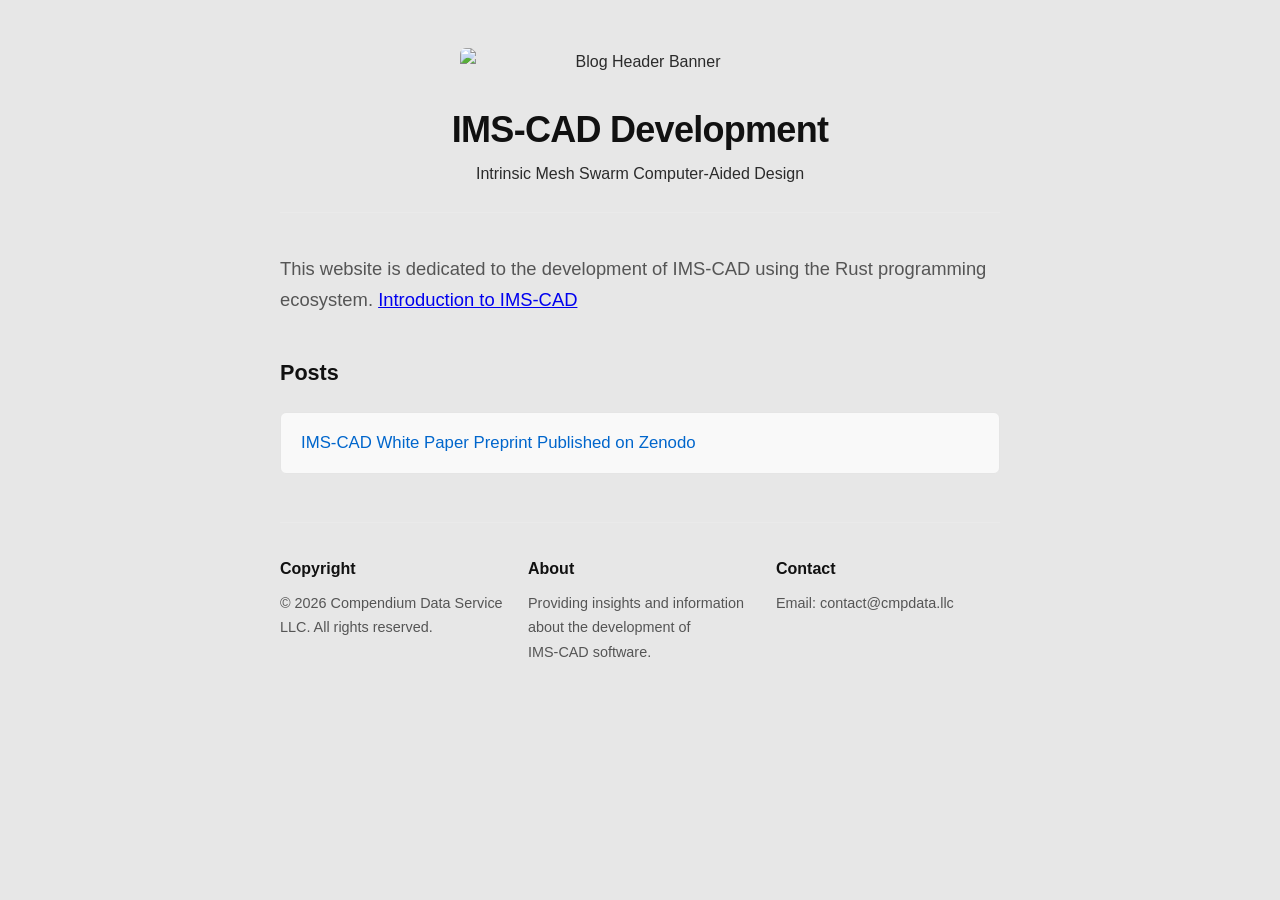
==== index.html @ d3bfb3c7 "Add files via upload" ====
<!DOCTYPE html>
<html lang="en">
<head>
    <meta charset="UTF-8">
    <meta name="viewport" content="width=device-width, initial-scale=1.0">
    <title>Compedium Data Service</title>
    <style>
        /* ==========================================
           INDEX PAGE STYLES
           ========================================== */
        @font-face {
            font-family: 'Inconsolata';
            src: url('Inconsolata-Regular.ttf') format('truetype');
            font-weight: 400;
        }

        *, *::before, *::after {
            box-sizing: border-box;
            margin: 0;
            padding: 0;
        }

        body {
            background-color: #e7e7e7;
            color: #2b2b2b;
            font-family: -apple-system, BlinkMacSystemFont, "Segoe UI", Roboto, Helvetica, Arial, sans-serif;
            line-height: 1.7;
            padding: 3rem 1.5rem;
            max-width: 768px;
            margin: 0 auto;
        }

        header {
            text-align: center;
            margin-bottom: 2.5rem;
            padding-bottom: 1.5rem;
            border-bottom: 1px solid #eaeaea;
        }

        header img {
            width: 50%;
            max-width: 100%;
            height: auto;
            display: block;
            margin: 0 auto 1.5rem auto;
            border-radius: 6px;
        }

        h1 {
            font-size: 2.25rem;
            font-weight: 700;
            letter-spacing: -0.02em;
            color: #111111;
        }

        p.intro {
            font-size: 1.15rem;
            color: #555555;
            margin-bottom: 2.5rem;
        }

        h2 {
            font-size: 1.35rem;
            font-weight: 600;
            margin-bottom: 1.25rem;
            color: #111111;
        }

        ul.post-list {
            list-style: none;
            display: flex;
            flex-direction: column;
            gap: 0.85rem;
        }

        ul.post-list li a {
            display: block;
            padding: 1rem 1.25rem;
            background-color: #f9f9f9;
            border: 1px solid #e5e5e5;
            border-radius: 6px;
            color: #0066cc;
            text-decoration: none;
            font-weight: 500;
            font-size: 1.05rem;
            transition: all 0.15s ease-in-out;
        }

        ul.post-list li a:hover {
            background-color: #0066cc;
            color: #ffffff;
            border-color: #0066cc;
            transform: translateY(-1px);
        }

        /* Footer Styles */
        footer {
            margin-top: 3rem;
            padding-top: 2rem;
            border-top: 1px solid #eaeaea;
            display: grid;
            grid-template-columns: repeat(3, 1fr);
            gap: 1.5rem;
            font-size: 0.9rem;
            color: #555555;
        }

        footer h3 {
            font-size: 1rem;
            font-weight: 600;
            color: #111111;
            margin-bottom: 0.5rem;
        }

        footer a {
            color: #0066cc;
            text-decoration: none;
        }

        footer a:hover {
            text-decoration: underline;
        }

        @media (max-width: 600px) {
            footer {
                grid-template-columns: 1fr;
                gap: 1.5rem;
            }
        }
    </style>
</head>
<body>

    <header>
        <img src="cds_logo_3.png" alt="Blog Header Banner">
        <h1>IMS-CAD Development</h1>
        <p>Intrinsic Mesh Swarm Computer-Aided Design</p>
    </header>

    <main>
        <p class="intro">This website is dedicated to the development of IMS-CAD using the Rust programming ecosystem. <a href="blog_intro_to_ims-cad.html">Introduction to IMS-CAD</a></p>

        <h2>Posts</h2>
        <ul class="post-list">

            <!--
            
            <li><a href="blog.html">blog_0000-00-00</a></li>

            <li><a href="blog.html">blog_0000-00-00</a></li>
            
            -->

            <li><a href="blog_2026-10-18.html">IMS-CAD White Paper Preprint Published on Zenodo</a></li>           


        </ul>
    </main>

    <footer>
        <div class="footer-col">
            <h3>Copyright</h3>
            <p>&copy; 2026 Compendium Data Service LLC. All rights reserved.</p>
        </div>
        <div class="footer-col">
            <h3>About</h3>
            <p>Providing insights and information about the development of <br>IMS-CAD software.</p>
        </div>
        <div class="footer-col">
            <h3>Contact</h3>
            <p>Email: contact@cmpdata.llc</p>
        </div>
    </footer>

</body>
</html>
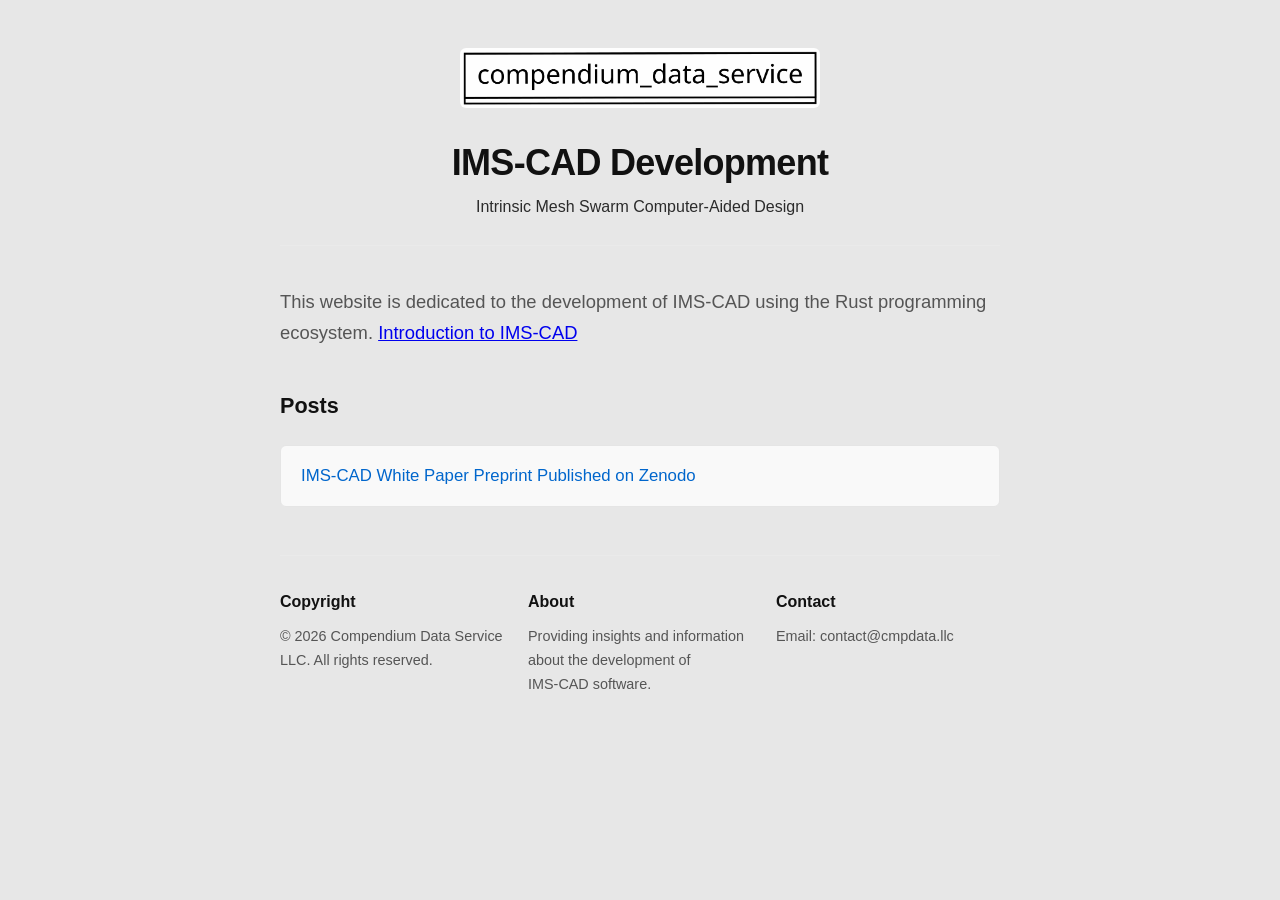
==== commit 452df2be: "Update header logo image source" ====
--- a/index.html
+++ b/index.html
@@ -132,7 +132,7 @@
 <body>
 
     <header>
-        <img src="cds_logo_3.png" alt="Blog Header Banner">
+        <img src="graphic_cds_logo_3.png" alt="Blog Header Banner">
         <h1>IMS-CAD Development</h1>
         <p>Intrinsic Mesh Swarm Computer-Aided Design</p>
     </header>
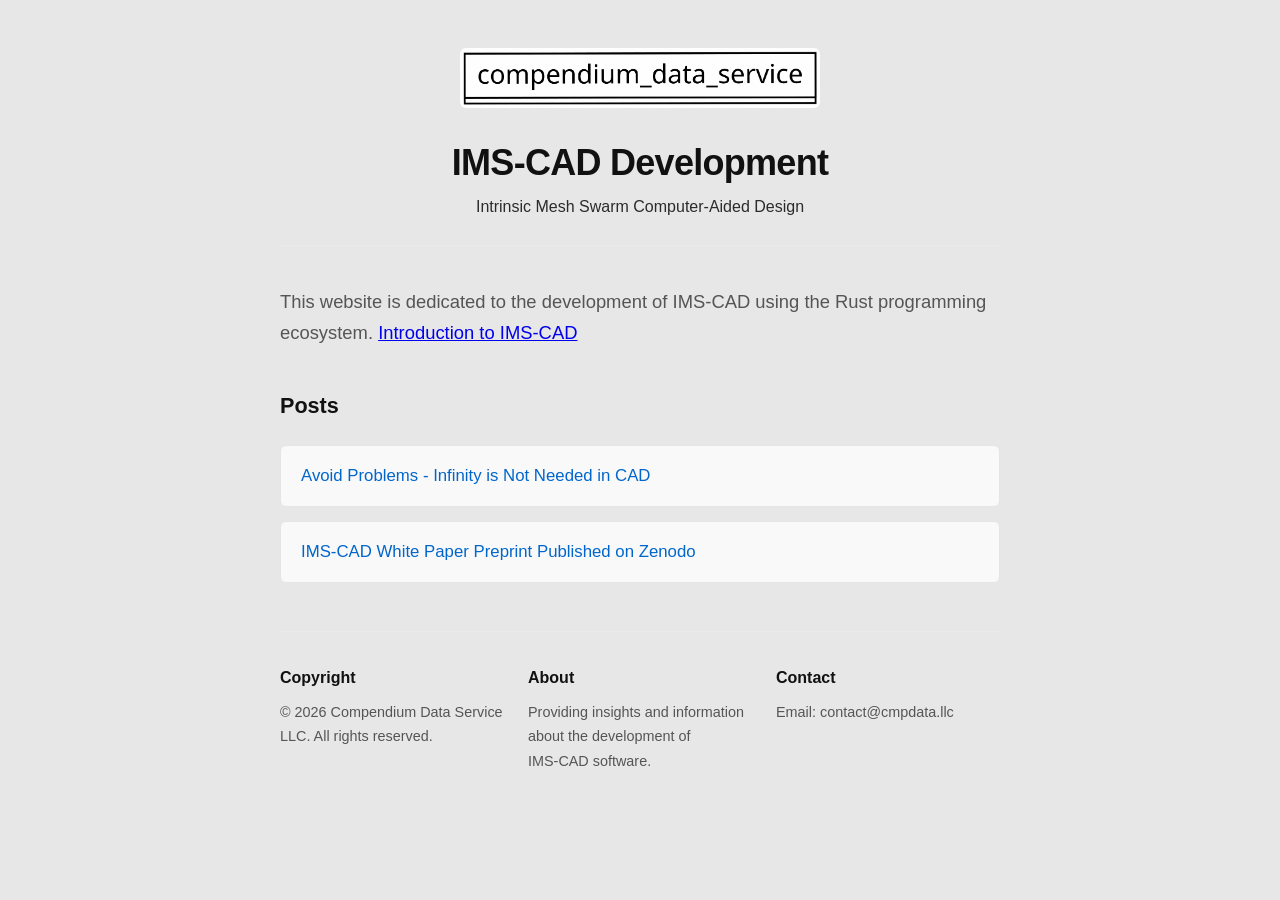
==== commit a9704a2c: "Add files via upload" ====
--- a/index.html
+++ b/index.html
@@ -143,19 +143,22 @@
         <h2>Posts</h2>
         <ul class="post-list">
 
-            <!--
-            
-            <li><a href="blog.html">blog_0000-00-00</a></li>
+<!-- Blog list begin, newest to oldest --> 
 
-            <li><a href="blog.html">blog_0000-00-00</a></li>
-            
-            -->
+
+              <li><a href="blog_2026-10-21.html">Avoid Problems - Infinity is Not Needed in CAD</a></li>     
 
             <li><a href="blog_2026-10-18.html">IMS-CAD White Paper Preprint Published on Zenodo</a></li>           
 
 
+<!-- Blog list end -->
+
+
+
         </ul>
     </main>
+
+
 
     <footer>
         <div class="footer-col">
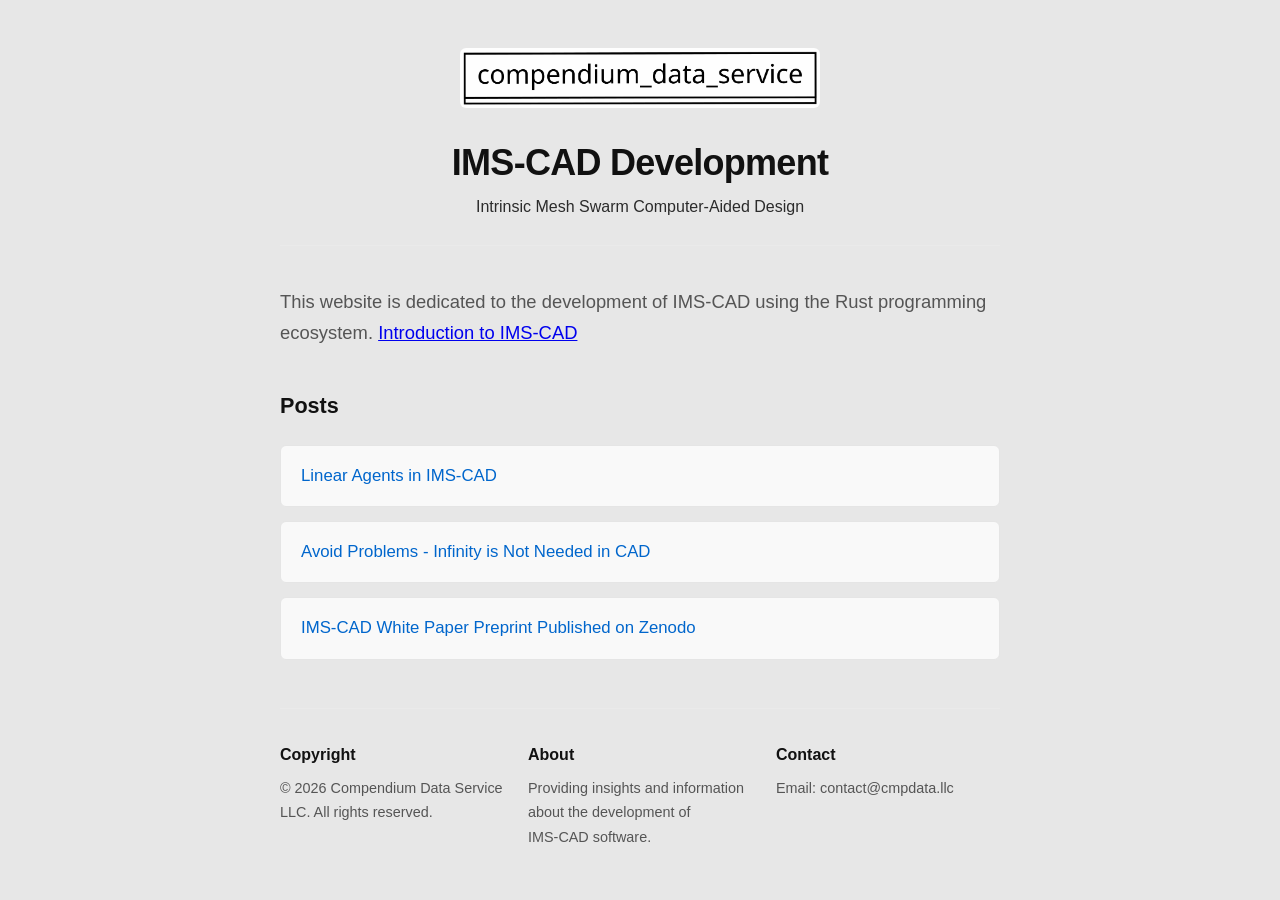
==== commit 9bacf42e: "Add files via upload Update and add new blog post" ====
--- a/index.html
+++ b/index.html
@@ -146,7 +146,14 @@
 <!-- Blog list begin, newest to oldest --> 
 
 
-              <li><a href="blog_2026-10-21.html">Avoid Problems - Infinity is Not Needed in CAD</a></li>     
+
+
+
+
+            <li><a href="blog_2026-10-21.html">Linear Agents in IMS-CAD</a></li>    
+
+
+            <li><a href="blog_2026-10-21.html">Avoid Problems - Infinity is Not Needed in CAD</a></li>     
 
             <li><a href="blog_2026-10-18.html">IMS-CAD White Paper Preprint Published on Zenodo</a></li>           
 
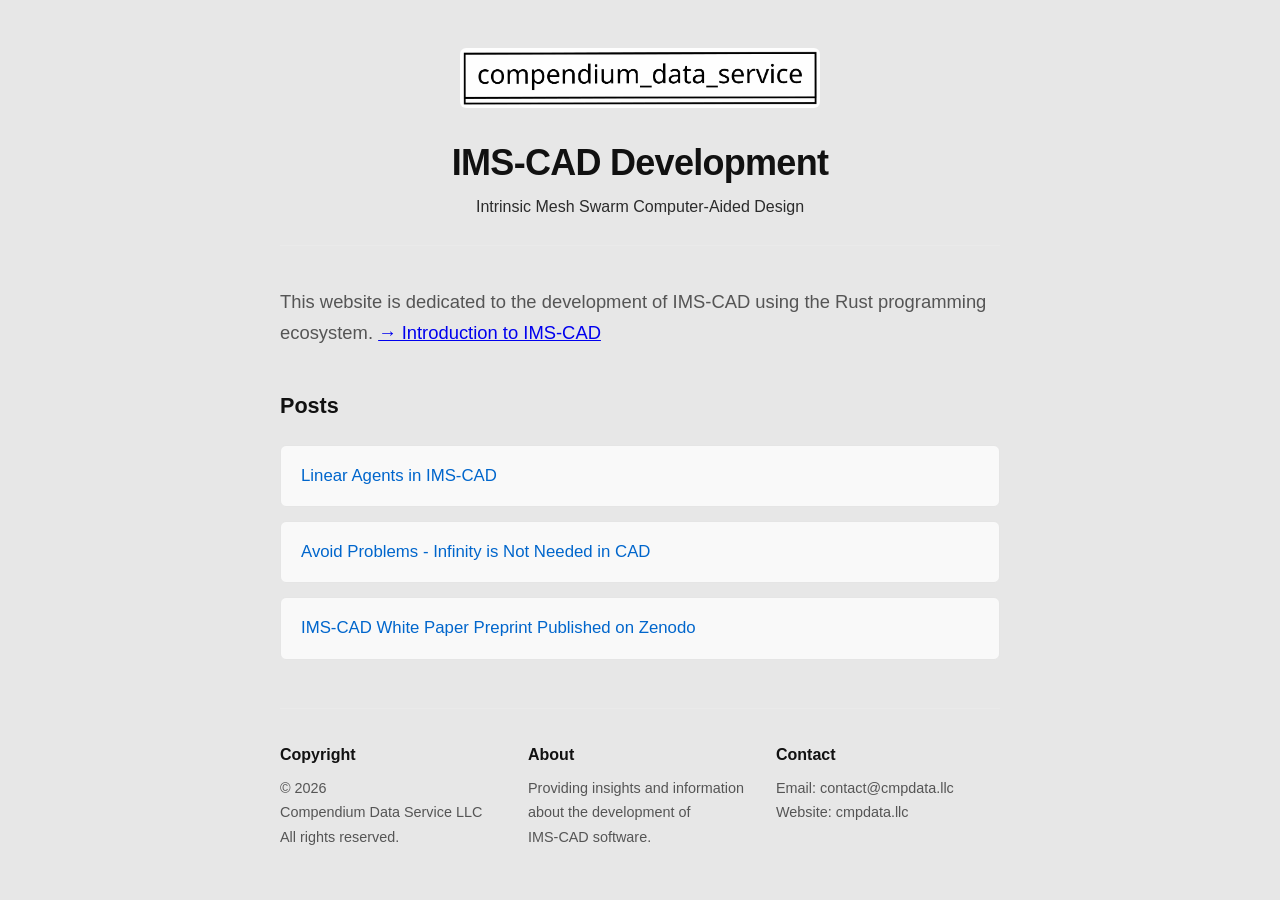
==== commit f2021991: "Add files via upload Update" ====
--- a/index.html
+++ b/index.html
@@ -138,7 +138,7 @@
     </header>
 
     <main>
-        <p class="intro">This website is dedicated to the development of IMS-CAD using the Rust programming ecosystem. <a href="blog_intro_to_ims-cad.html">Introduction to IMS-CAD</a></p>
+        <p class="intro">This website is dedicated to the development of IMS-CAD using the Rust programming ecosystem. <a href= "&rarr; blog_intro_to_ims-cad.html">&rarr; Introduction to IMS-CAD</a></p>
 
         <h2>Posts</h2>
         <ul class="post-list">
@@ -150,8 +150,7 @@
 
 
 
-            <li><a href="blog_2026-10-21.html">Linear Agents in IMS-CAD</a></li>    
-
+            <li><a href="blog_2026-10-23.html">Linear Agents in IMS-CAD</a></li>    
 
             <li><a href="blog_2026-10-21.html">Avoid Problems - Infinity is Not Needed in CAD</a></li>     
 
@@ -170,7 +169,8 @@
     <footer>
         <div class="footer-col">
             <h3>Copyright</h3>
-            <p>&copy; 2026 Compendium Data Service LLC. All rights reserved.</p>
+            <!-- Update the copyright date each year; also the blog template date each year. -->
+            <p>&copy; 2026<br> Compendium Data Service LLC<br> All rights reserved.</p>
         </div>
         <div class="footer-col">
             <h3>About</h3>
@@ -179,6 +179,7 @@
         <div class="footer-col">
             <h3>Contact</h3>
             <p>Email: contact@cmpdata.llc</p>
+            <p>Website: cmpdata.llc</p>
         </div>
     </footer>
 
